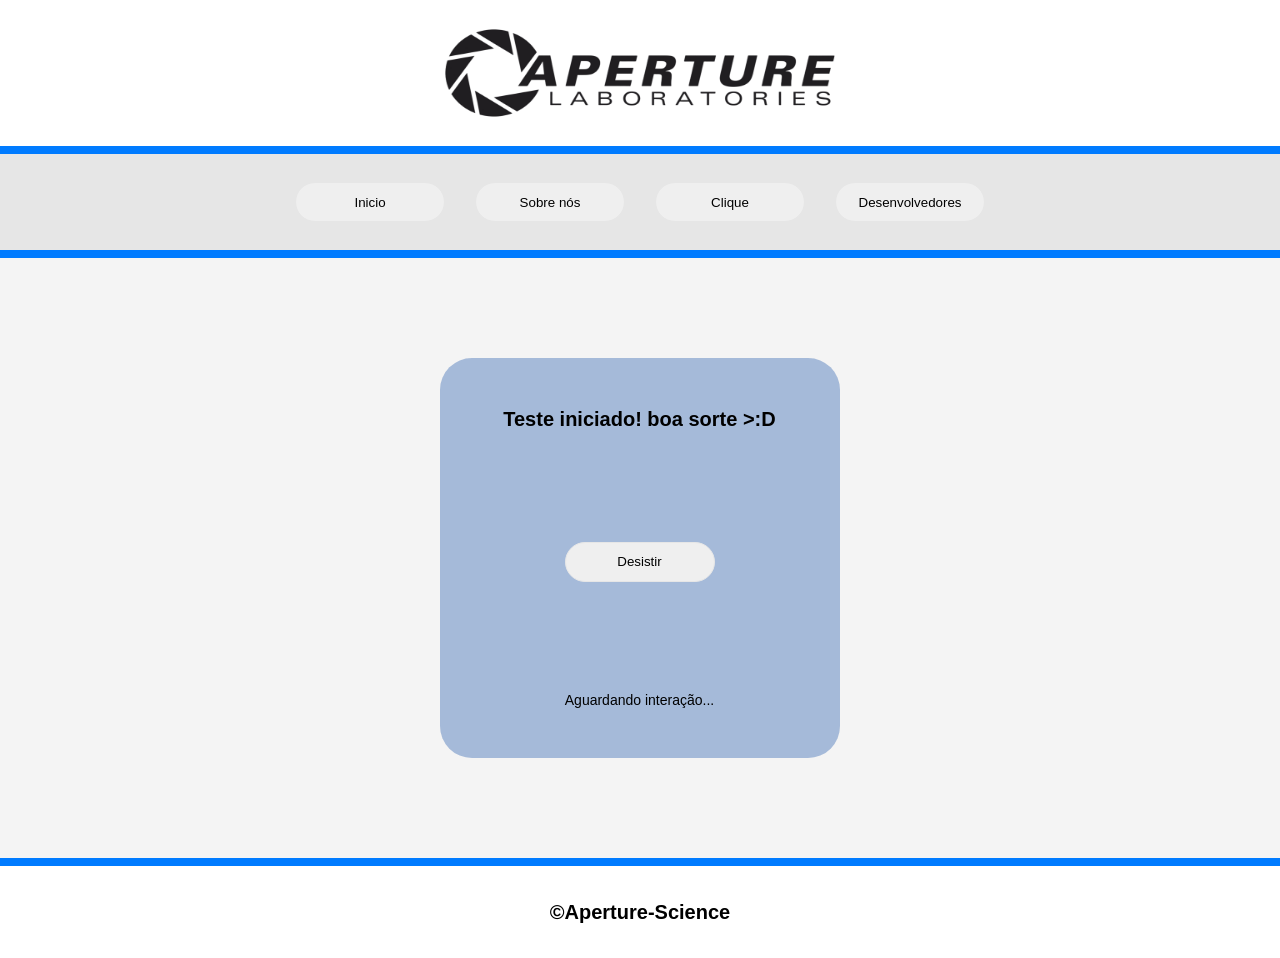
==== clique.html @ 0863ddf8 "atualização definitiva" ====
<!DOCTYPE html>
<html lang="pt-br">
<head>
    <meta charset="UTF-8">
    <meta name="viewport" content="width=device-width, initial-scale=1.0">
    <title>Devs</title>
    <link rel="stylesheet" href="clique.css">
</head>
<body>
    <header>
        <div class="logo">
            <img height="200" width="400" src="Aperture-Science-Logo.png" alt="">
        </div>
    </header>
        <section class="sub">
            <a href="index.html"><button>Inicio</button></a>
            <a href="sobre.html"><button>Sobre nós</button></a>
            <a href="clique.html"><button>Clique</button></a>
            <a href="devs.html"><button>Desenvolvedores</button></a>
            </section>
            <main>
                <div class="troll">
                    <div class="content">
                        <h1>Teste iniciado! boa sorte >:D</h1>
                        <div class="btn">
                            <button id="botaoDesistir">Desistir</button>
                        </div>
                        <audio id="musica" src="YTDown.com_YouTube_Portal-Soundtrack-4000-Degrees-Kelvin_Media_33jk7MXZJeU_001_480p.mp4"></audio>
                        <p id="mensagem">Aguardando interação...</p>
                    </div>
                </div>
                <script src="script.js"></script>
            </main>
            <footer>
                <h1>&copy;Aperture-Science</h1>
            </footer>
</body>
</html>
---- clique.css ----
*{
    margin: 0;
    padding: 0;
    box-sizing: border-box;
    font-family: Arial, Helvetica, sans-serif;
}

body{
    height: 100vh;
    background-color: #f4f4f4;
}

header{
    width: 100%;
    height: 150px;
    display: flex;
    justify-content: center;
    align-items: center;
    background-color: #ffffff;
    border-bottom: 4px solid #007bff;
}



.logo{
    width: 400px;
    display: flex;
    justify-content: center;
    align-items: center;
    font-weight: bold;
    font-size: 28px;
    color: #000;
}

.sub{
    height: 100px;
    border-top: 4px solid #007bff;
    background-color: #e6e6e6;
    display: flex;
    justify-content: center;
    align-items: center;
    font-weight: bold;
    gap: 30px;
}

main{
    background-image: url(https://i.pinimg.com/1200x/bd/6d/d0/bd6dd035704f98a92b738001110c55b8.jpg);
    background-repeat: no-repeat;
    background-size: cover;
    background-position: center;
    border-top: 8px solid #007bff;
}

a button{
    border: 1px solid #e6e6e6;
    height: 40px;
    width: 150px;
    border-radius: 2em;
    transition: 0.3s;
}

button{
    border: 1px solid #e6e6e6;
    height: 40px;
    width: 150px;
    border-radius: 2em;
    transition: 0.3s;
}

.btn{
    display: flex;
    justify-content: center;
}

.content p{
    color: black;
}

button:hover{
    transform: scale(1.05);
    border-color: #007bff; 
}

h1{
    display: flex;
    justify-content: center;
    font-size: 20px;
    color: #000;
}

.box h1{
    color: white;
}

.box p{
    color: white;
}

p{
    display: flex;
    justify-content: center;
    font-size: 14px;
    color: #555;
}

main{
    display: flex;
    justify-content: center;
}


footer{
    height: 100px;
    background-color: #ffffff;
    border-top: 4px solid #000;
    display: flex;
    justify-content: center;
    align-items: center;
    font-weight: bold;
    border-top: 8px solid #007bff;
}

.content{
    color: white;
    width: 400px;
    height: 400px;
    margin-bottom: 100px;
    margin-top: 100px;
    border-radius: 2em;
    padding: 50px;
    background: rgba(112, 147, 199, 0.6); 
    backdrop-filter: blur(5px); 
}

.content{
    display: flex;
    justify-content: center;
    flex-direction: column;
    justify-content: space-between;
}

.content>a{
    display: flex;
    justify-content: center;
}

a{
    text-decoration: none;
}

.modo-troll {
    background-color: black;
}

.modo-troll .content {
    background: rgba(0,0,0,0.9);
}

.modo-troll p {
    color: red;
}

.modo-troll button {
    background-color: rgb(128, 8, 8);
    color: black;
}

.modo-troll main{
    background-image: url(eye.gif);
    border: none;
}

.modo-troll footer{
    background-color: rgb(0, 0, 0);
    border: none;
}

.modo-troll header{
    background-color: rgb(0, 0, 0);
    border: none;
}
.modo-troll .sub{
    background-color: rgb(0, 0, 0);
    border: none;
}

.modo-troll img{
    display: none;
}

.modo-troll .sub button{
    display: none;
}
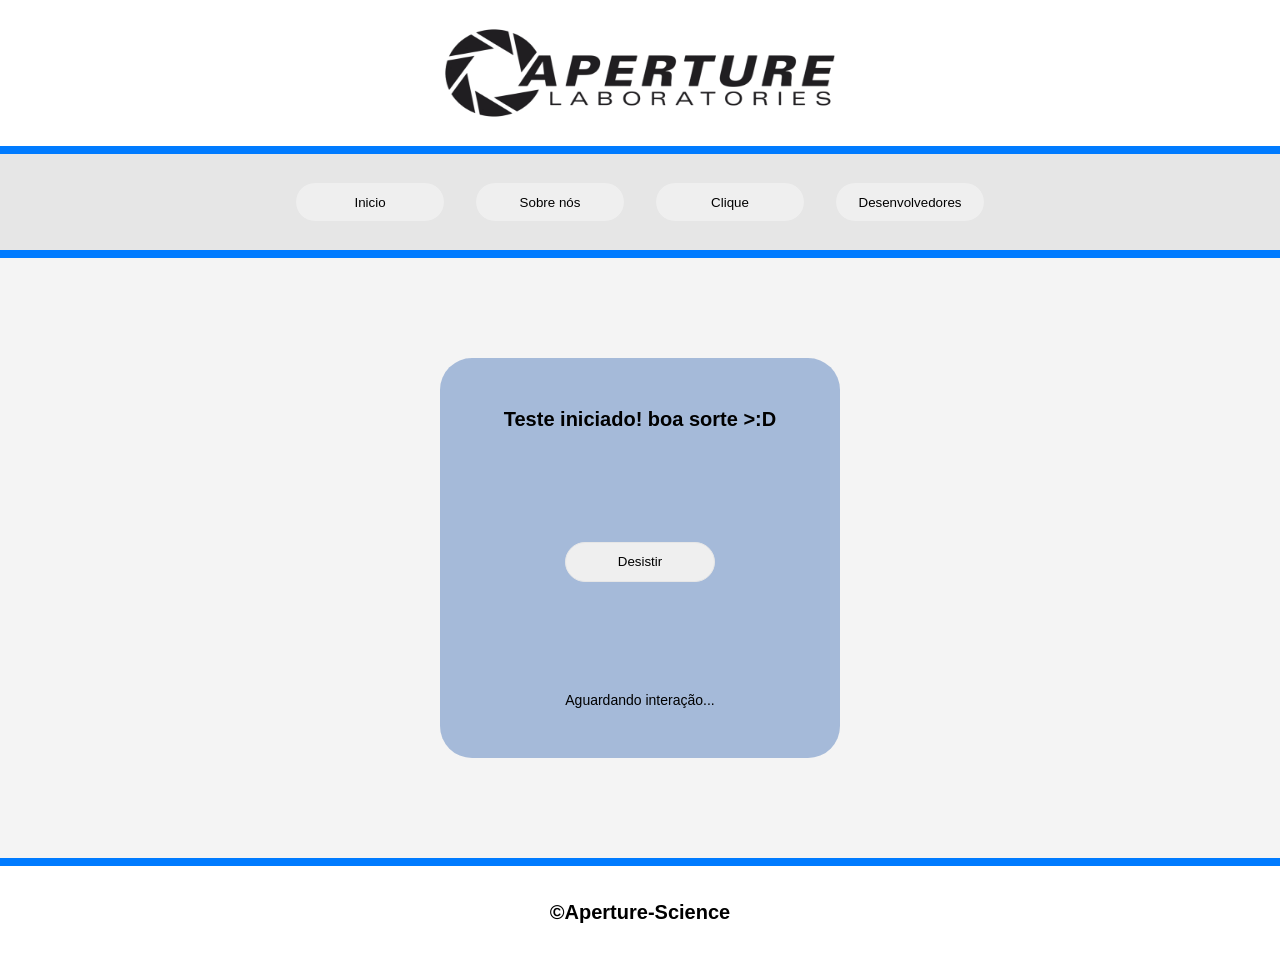
==== commit 8506db23: "audio adicionado" ====
--- a/clique.html
+++ b/clique.html
@@ -26,6 +26,8 @@
                             <button id="botaoDesistir">Desistir</button>
                         </div>
                         <audio id="musica" src="YTDown.com_YouTube_Portal-Soundtrack-4000-Degrees-Kelvin_Media_33jk7MXZJeU_001_480p.mp4"></audio>
+                        <audio id="msc" src="YTDown.com_YouTube_GLaDOS-Half-Life-Reference-Things-have-c_Media_9bse9_MI5nc_001_480p.mp4"></audio>
+                        <audio id="chiado" src="YTDown.com_Shorts_CHIADO_Media_m3yTRgNavd0_001_1080p.mp4" loop></audio>
                         <p id="mensagem">Aguardando interação...</p>
                     </div>
                 </div>
--- a/clique.css
+++ b/clique.css
@@ -148,6 +148,7 @@
     text-decoration: none;
 }
 
+
 .modo-troll {
     background-color: black;
 }
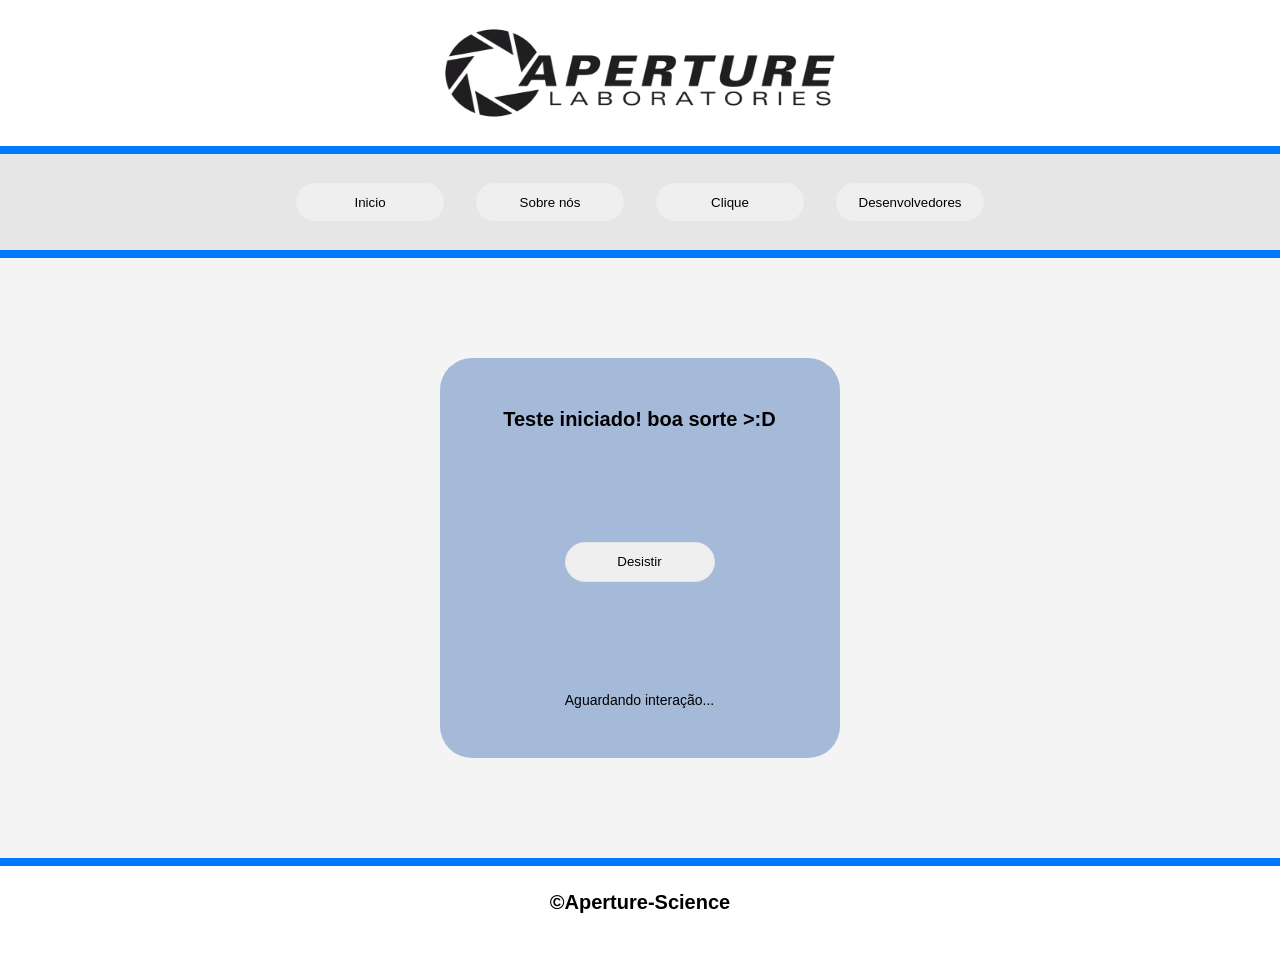
==== commit c26c7406: "add fuga" ====
--- a/clique.html
+++ b/clique.html
@@ -25,7 +25,7 @@
                         <div class="btn">
                             <button id="botaoDesistir">Desistir</button>
                         </div>
-                        <audio id="musica" src="YTDown.com_YouTube_Portal-Soundtrack-4000-Degrees-Kelvin_Media_33jk7MXZJeU_001_480p.mp4"></audio>
+                        <audio loop id="musica" src="YTDown.com_YouTube_Portal-Soundtrack-4000-Degrees-Kelvin_Media_33jk7MXZJeU_001_480p.mp4"></audio>
                         <audio id="msc" src="YTDown.com_YouTube_GLaDOS-Half-Life-Reference-Things-have-c_Media_9bse9_MI5nc_001_480p.mp4"></audio>
                         <audio id="chiado" src="YTDown.com_Shorts_CHIADO_Media_m3yTRgNavd0_001_1080p.mp4" loop></audio>
                         <p id="mensagem">Aguardando interação...</p>
@@ -35,6 +35,7 @@
             </main>
             <footer>
                 <h1>&copy;Aperture-Science</h1>
+                <a href="fuga.html"><button id="escape">SAIA DAQUI</button></a>
             </footer>
 </body>
 </html>
--- a/clique.css
+++ b/clique.css
@@ -192,3 +192,24 @@
 .modo-troll .sub button{
     display: none;
 }
+
+.modo-troll .content{
+    background: none;
+    backdrop-filter: blur(0px);
+}
+
+footer{
+    display: flex;
+    flex-direction: column;
+    row-gap: 20px;
+}
+
+footer a button{
+    display: none;
+    justify-content: center;
+    padding-top: 10px;
+}
+
+.final footer a button{
+    display: flex;
+}
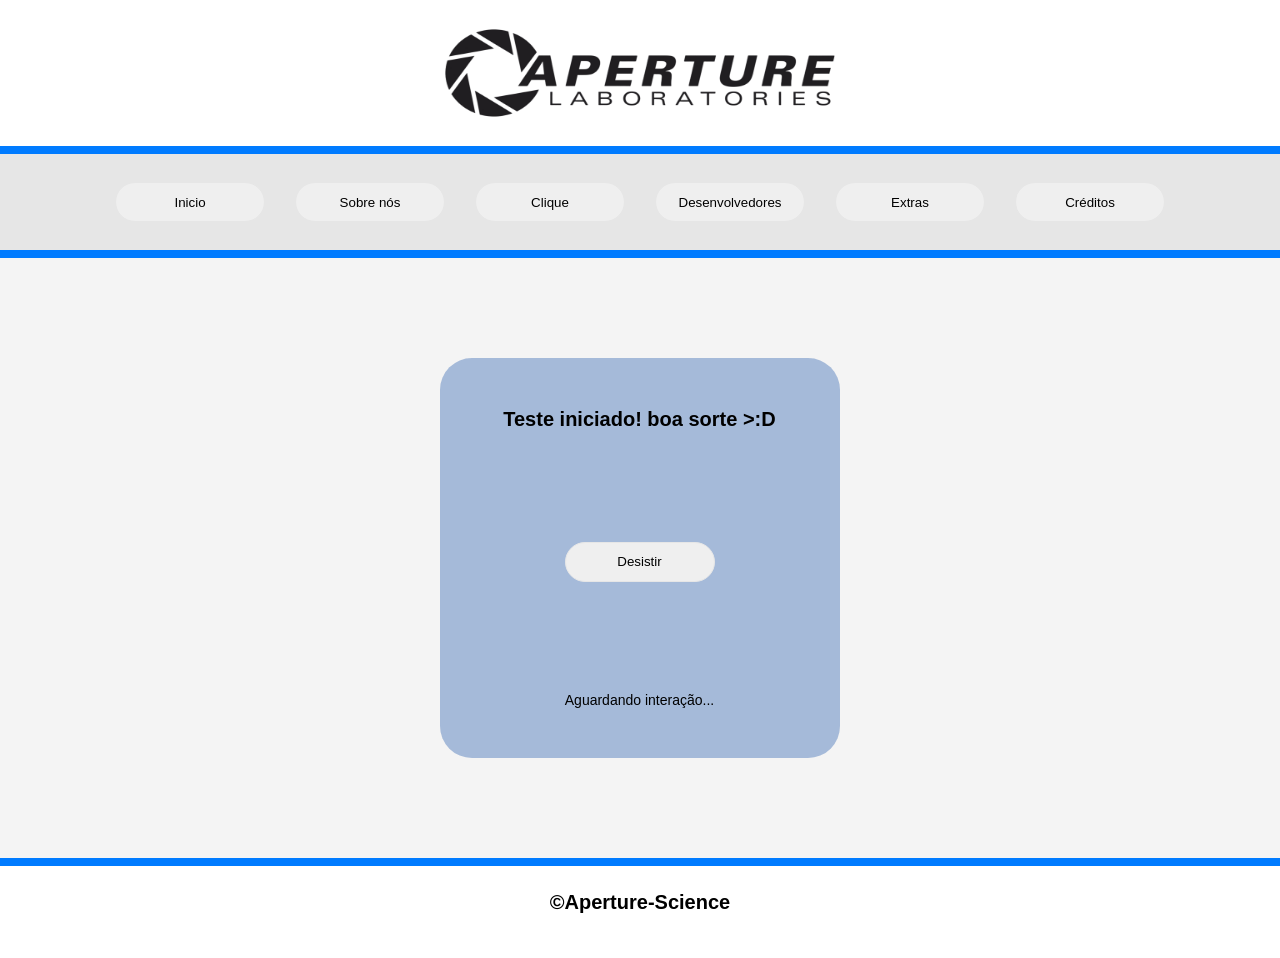
==== commit 147f028e: "add creditos" ====
--- a/clique.html
+++ b/clique.html
@@ -17,6 +17,8 @@
             <a href="sobre.html"><button>Sobre nós</button></a>
             <a href="clique.html"><button>Clique</button></a>
             <a href="devs.html"><button>Desenvolvedores</button></a>
+            <a href="extras.html"><button>Extras</button></a>
+            <a href="teste.html"><button>Créditos</button></a>
             </section>
             <main>
                 <div class="troll">
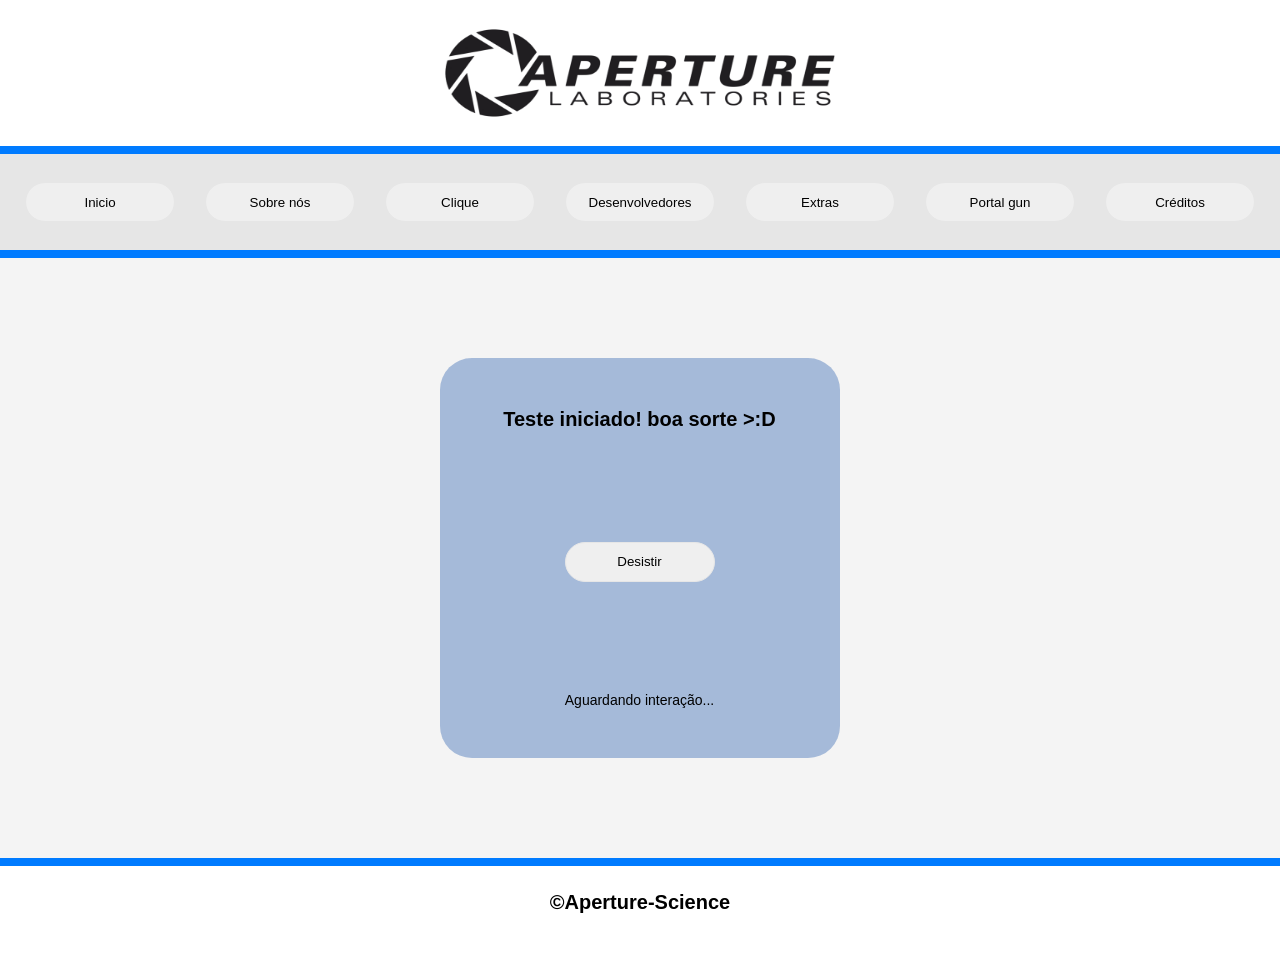
==== commit b2158e0f: "add pagina nova" ====
--- a/clique.html
+++ b/clique.html
@@ -18,6 +18,7 @@
             <a href="clique.html"><button>Clique</button></a>
             <a href="devs.html"><button>Desenvolvedores</button></a>
             <a href="extras.html"><button>Extras</button></a>
+            <a href="portal.html"><button>Portal gun</button></a>
             <a href="teste.html"><button>Créditos</button></a>
             </section>
             <main>
